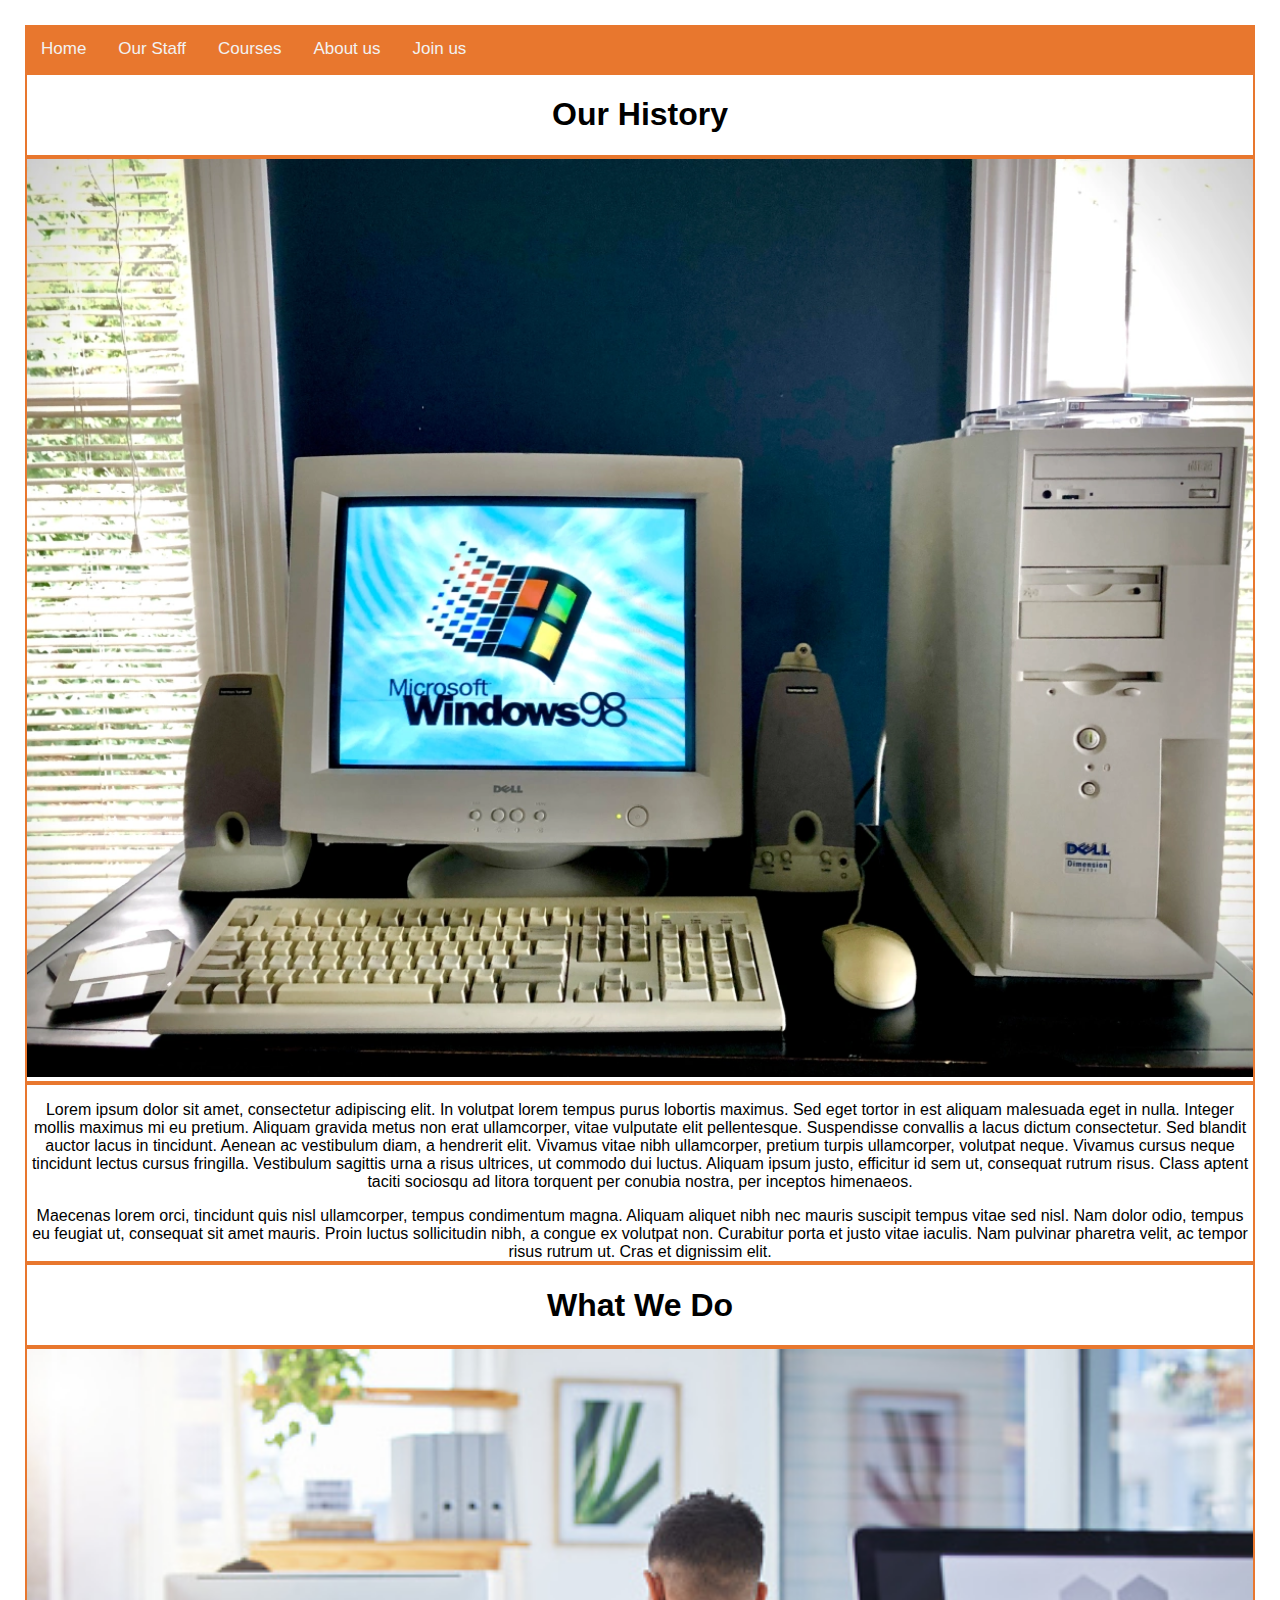
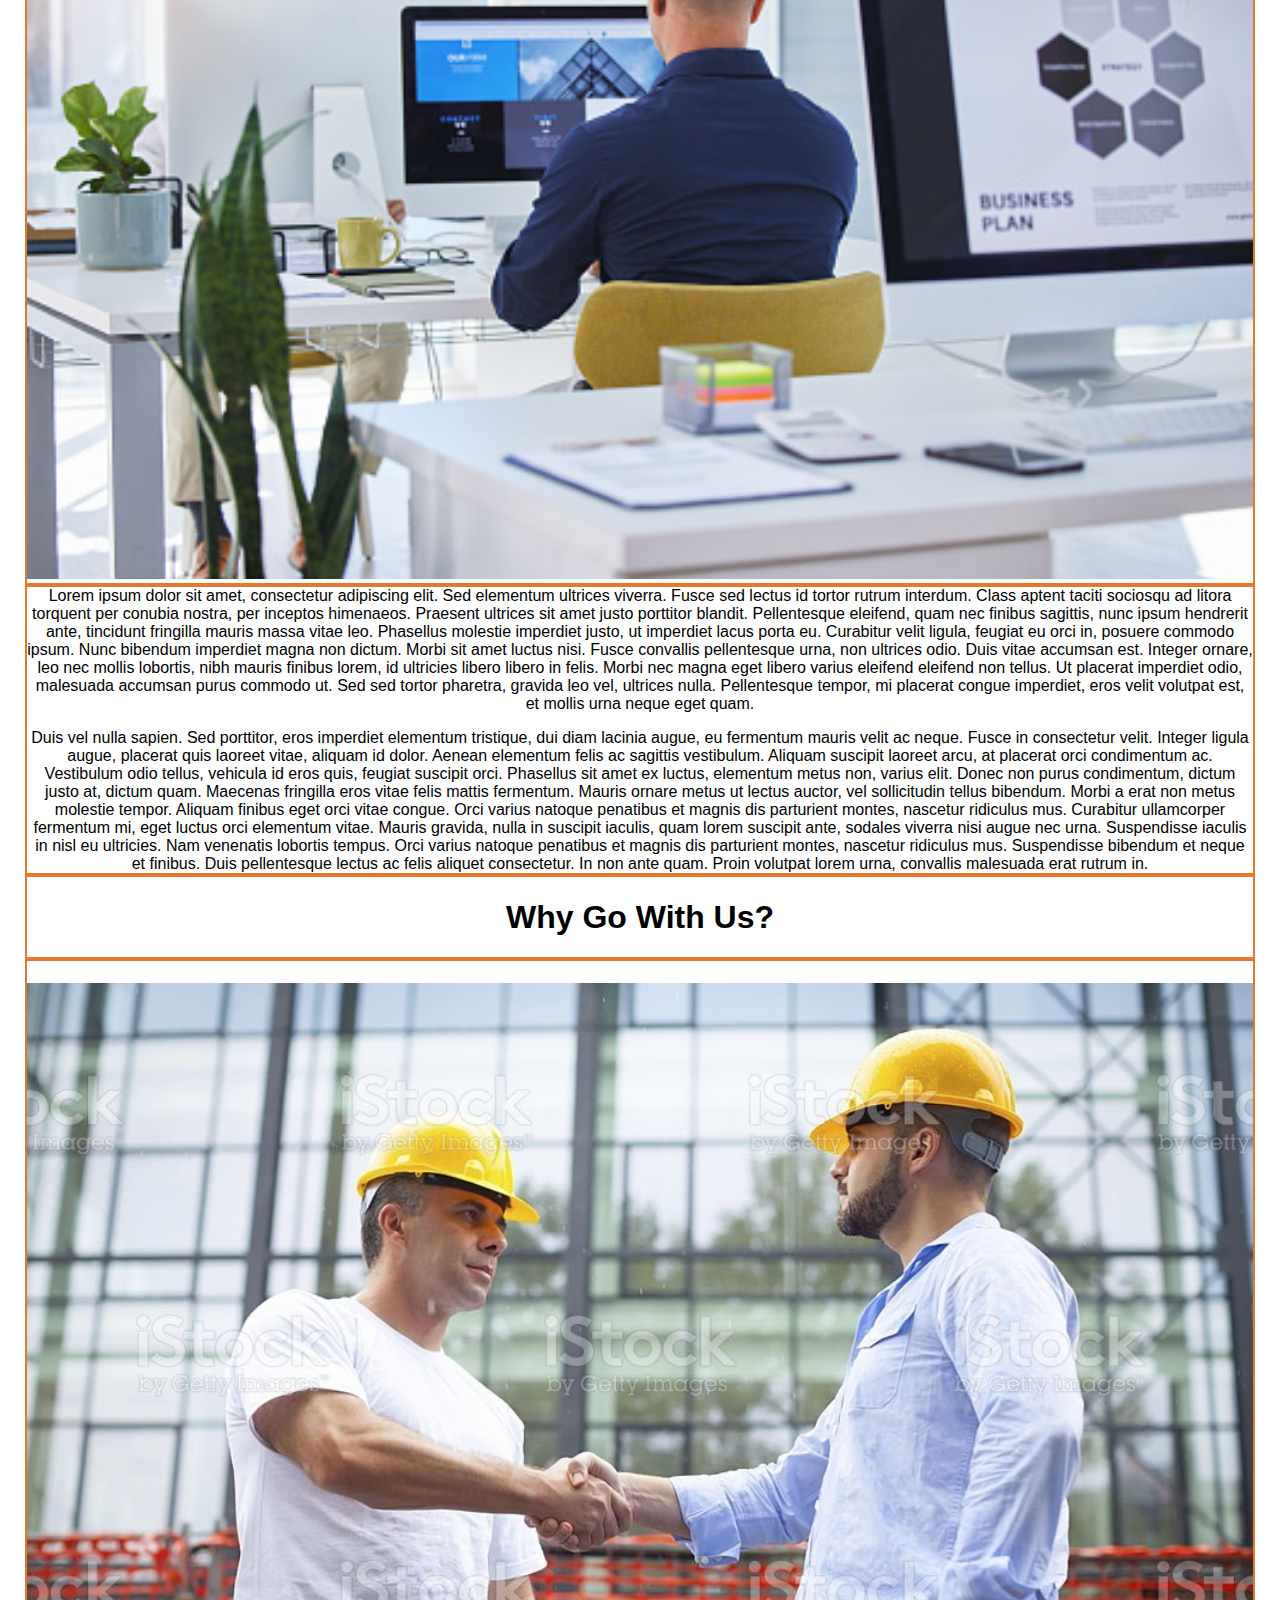
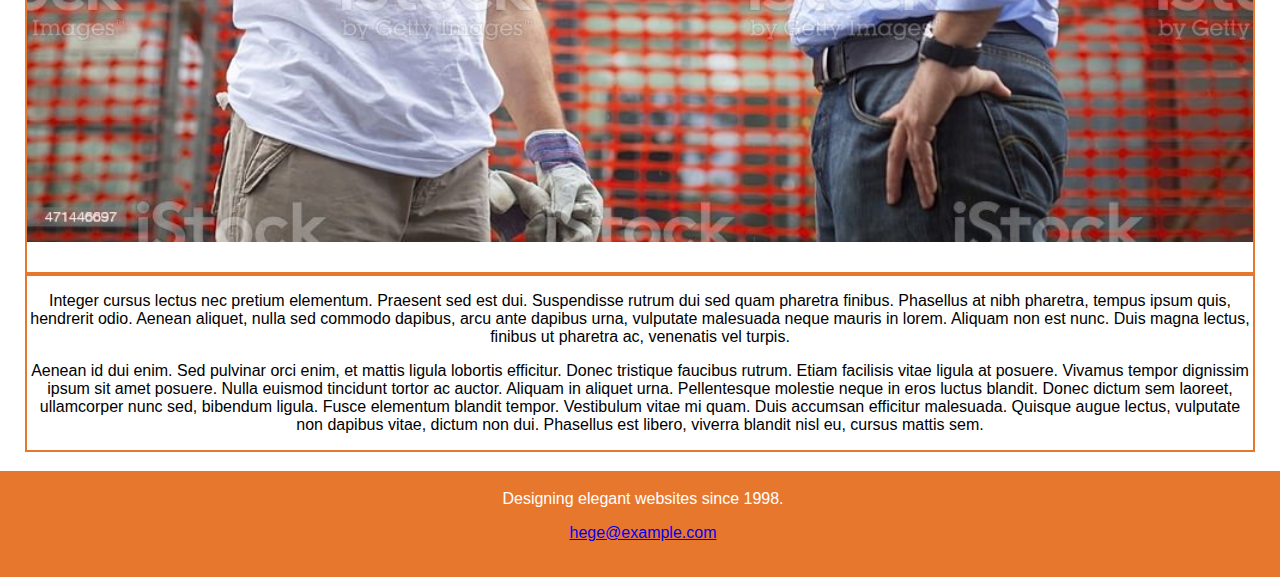
==== aboutus.html @ 341ba4f2 "Add files via upload" ====
<!DOCTYPE html>
<html>
<title>About Us</title>
<nav>
<meta name="viewport" content="width=device-width, initial-scale=1">
<link rel="stylesheet" href="main.css">
</head>
<body>

<div class="topnav">
  <a class="active" href="index.html">Home</a>
  <a href="staff.html">Our Staff</a>
  <a href="courses.html">Courses</a>
  <a href="aboutus.html">About us</a>
  <a href="joinus.html">Join us</a>
</div>
<article>

<div class="boxed">
  <h1> <center>Our History</center> </h1>
</div>

<div class="boxed">
  <center> <img src="oldoffice.png" alt="Our Old Office"> </center>
</div>

<div class="boxed">
   <center>  <p> Lorem ipsum dolor sit amet, consectetur adipiscing elit. In volutpat lorem tempus purus lobortis maximus. Sed eget tortor in est aliquam malesuada eget in nulla. Integer mollis maximus mi eu pretium. Aliquam gravida metus non erat ullamcorper, vitae vulputate elit pellentesque. Suspendisse convallis a lacus dictum consectetur. Sed blandit auctor lacus in tincidunt. Aenean ac vestibulum diam, a hendrerit elit. Vivamus vitae nibh ullamcorper, pretium turpis ullamcorper, volutpat neque. Vivamus cursus neque tincidunt lectus cursus fringilla. Vestibulum sagittis urna a risus ultrices, ut commodo dui luctus. Aliquam ipsum justo, efficitur id sem ut, consequat rutrum risus. Class aptent taciti sociosqu ad litora torquent per conubia nostra, per inceptos himenaeos.</p>

Maecenas lorem orci, tincidunt quis nisl ullamcorper, tempus condimentum magna. Aliquam aliquet nibh nec mauris suscipit tempus vitae sed nisl. Nam dolor odio, tempus eu feugiat ut, consequat sit amet mauris. Proin luctus sollicitudin nibh, a congue ex volutpat non. Curabitur porta et justo vitae iaculis. Nam pulvinar pharetra velit, ac tempor risus rutrum ut. Cras et dignissim elit.</center> 
</div>
<div class="boxed">
  <h1> <center>What We Do</center> </h1>
</div>

<div class="boxed">
   <center> <img src="webdesign.png" alt="Web design"> </center>
</div>

<div class="boxed">
   <center>Lorem ipsum dolor sit amet, consectetur adipiscing elit. Sed elementum ultrices viverra. Fusce sed lectus id tortor rutrum interdum. Class aptent taciti sociosqu ad litora torquent per conubia nostra, per inceptos himenaeos. Praesent ultrices sit amet justo porttitor blandit. Pellentesque eleifend, quam nec finibus sagittis, nunc ipsum hendrerit ante, tincidunt fringilla mauris massa vitae leo. Phasellus molestie imperdiet justo, ut imperdiet lacus porta eu. Curabitur velit ligula, feugiat eu orci in, posuere commodo ipsum. Nunc bibendum imperdiet magna non dictum. Morbi sit amet luctus nisi. Fusce convallis pellentesque urna, non ultrices odio. Duis vitae accumsan est. Integer ornare, leo nec mollis lobortis, nibh mauris finibus lorem, id ultricies libero libero in felis. Morbi nec magna eget libero varius eleifend eleifend non tellus. Ut placerat imperdiet odio, malesuada accumsan purus commodo ut. Sed sed tortor pharetra, gravida leo vel, ultrices nulla. Pellentesque tempor, mi placerat congue imperdiet, eros velit volutpat est, et mollis urna neque eget quam. </p>

Duis vel nulla sapien. Sed porttitor, eros imperdiet elementum tristique, dui diam lacinia augue, eu fermentum mauris velit ac neque. Fusce in consectetur velit. Integer ligula augue, placerat quis laoreet vitae, aliquam id dolor. Aenean elementum felis ac sagittis vestibulum. Aliquam suscipit laoreet arcu, at placerat orci condimentum ac. Vestibulum odio tellus, vehicula id eros quis, feugiat suscipit orci. Phasellus sit amet ex luctus, elementum metus non, varius elit. Donec non purus condimentum, dictum justo at, dictum quam. Maecenas fringilla eros vitae felis mattis fermentum. Mauris ornare metus ut lectus auctor, vel sollicitudin tellus bibendum. Morbi a erat non metus molestie tempor. Aliquam finibus eget orci vitae congue. Orci varius natoque penatibus et magnis dis parturient montes, nascetur ridiculus mus. Curabitur ullamcorper fermentum mi, eget luctus orci elementum vitae. Mauris gravida, nulla in suscipit iaculis, quam lorem suscipit ante, sodales viverra nisi augue nec urna.

Suspendisse iaculis in nisl eu ultricies. Nam venenatis lobortis tempus. Orci varius natoque penatibus et magnis dis parturient montes, nascetur ridiculus mus. Suspendisse bibendum et neque et finibus. Duis pellentesque lectus ac felis aliquet consectetur. In non ante quam. Proin volutpat lorem urna, convallis malesuada erat rutrum in.</center> 
</div>

<div class="boxed">
  <h1> <center>Why Go With Us?</center> </h1>
</div>

<div class="boxed">
  <h1> <center> <img src="construction.png" alt="Construction Workers"> </center> </h1>
</div>

<div class="boxed">
  <center>
  <p>Integer cursus lectus nec pretium elementum. Praesent sed est dui. Suspendisse rutrum dui sed quam pharetra finibus. Phasellus at nibh pharetra, tempus ipsum quis, hendrerit odio. Aenean aliquet, nulla sed commodo dapibus, arcu ante dapibus urna, vulputate malesuada neque mauris in lorem. Aliquam non est nunc. Duis magna lectus, finibus ut pharetra ac, venenatis vel turpis. </p>
  <p>Aenean id dui enim. Sed pulvinar orci enim, et mattis ligula lobortis efficitur. Donec tristique faucibus rutrum. Etiam facilisis vitae ligula at posuere. Vivamus tempor dignissim ipsum sit amet posuere. Nulla euismod tincidunt tortor ac auctor. Aliquam in aliquet urna. Pellentesque molestie neque in eros luctus blandit. Donec dictum sem laoreet, ullamcorper nunc sed, bibendum ligula. Fusce elementum blandit tempor. Vestibulum vitae mi quam. Duis accumsan efficitur malesuada. Quisque augue lectus, vulputate non dapibus vitae, dictum non dui. Phasellus est libero, viverra blandit nisl eu, cursus mattis sem. </p>
  </center>
</div>





</article>
</body>
</nav>
<footer>
  <p>Designing elegant websites since 1998.</p>
  <p><a href="mailto:hege@example.com">hege@example.com</a></p>
</footer>
</html>
---- main.css ----
body {
  margin: 0;
  font-family: Arial, Helvetica, sans-serif;
}

.topnav {
  overflow: hidden;
  background-color: #E8772E;
}

.topnav a {
  float: left;
  color: #f2f2f2;
  text-align: center;
  padding: 14px 16px;
  text-decoration: none;
  font-size: 17px;
}

.topnav a:hover {
  background-color: #ddd;
  color: black;
}

}
.center {
  display: block;
  margin-left: auto;
  margin-right: auto;
  width: 50%;
}
footer {
  text-align: center;
  padding: 3px;
  background-color: #E8772E;
  color: white;
}
html {
    position: relative;
    min-height: 100%;
}

body {
    margin: 0 0 100px;
    /* bottom = footer height */
    padding: 25px;
}

footer {
    background-color: #E8772E;
    position: absolute;
    left: 0;
    bottom: 0;
    height: 100px;
    width: 100%;
    overflow: hidden;
}
.boxed {
  border: 2px solid #e8772e ;
}
img {
  width: 100%;
  height: auto;
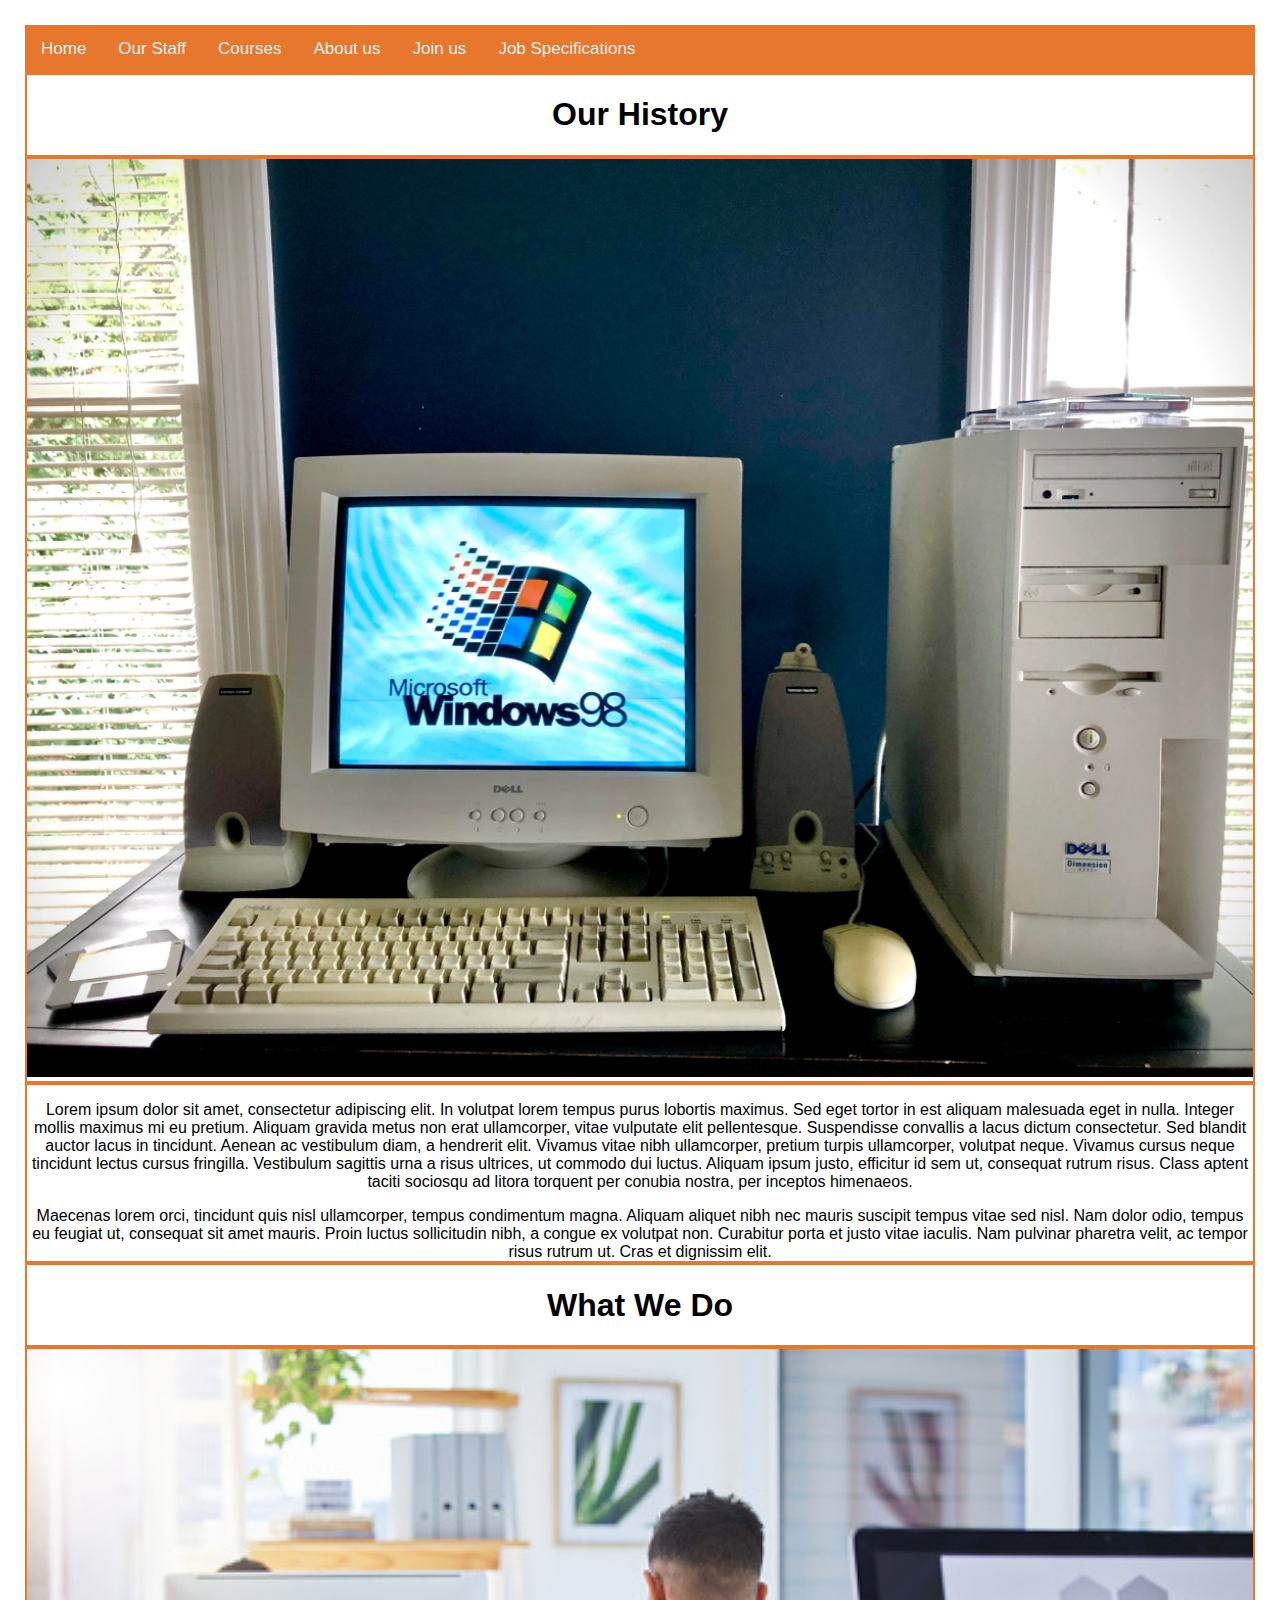
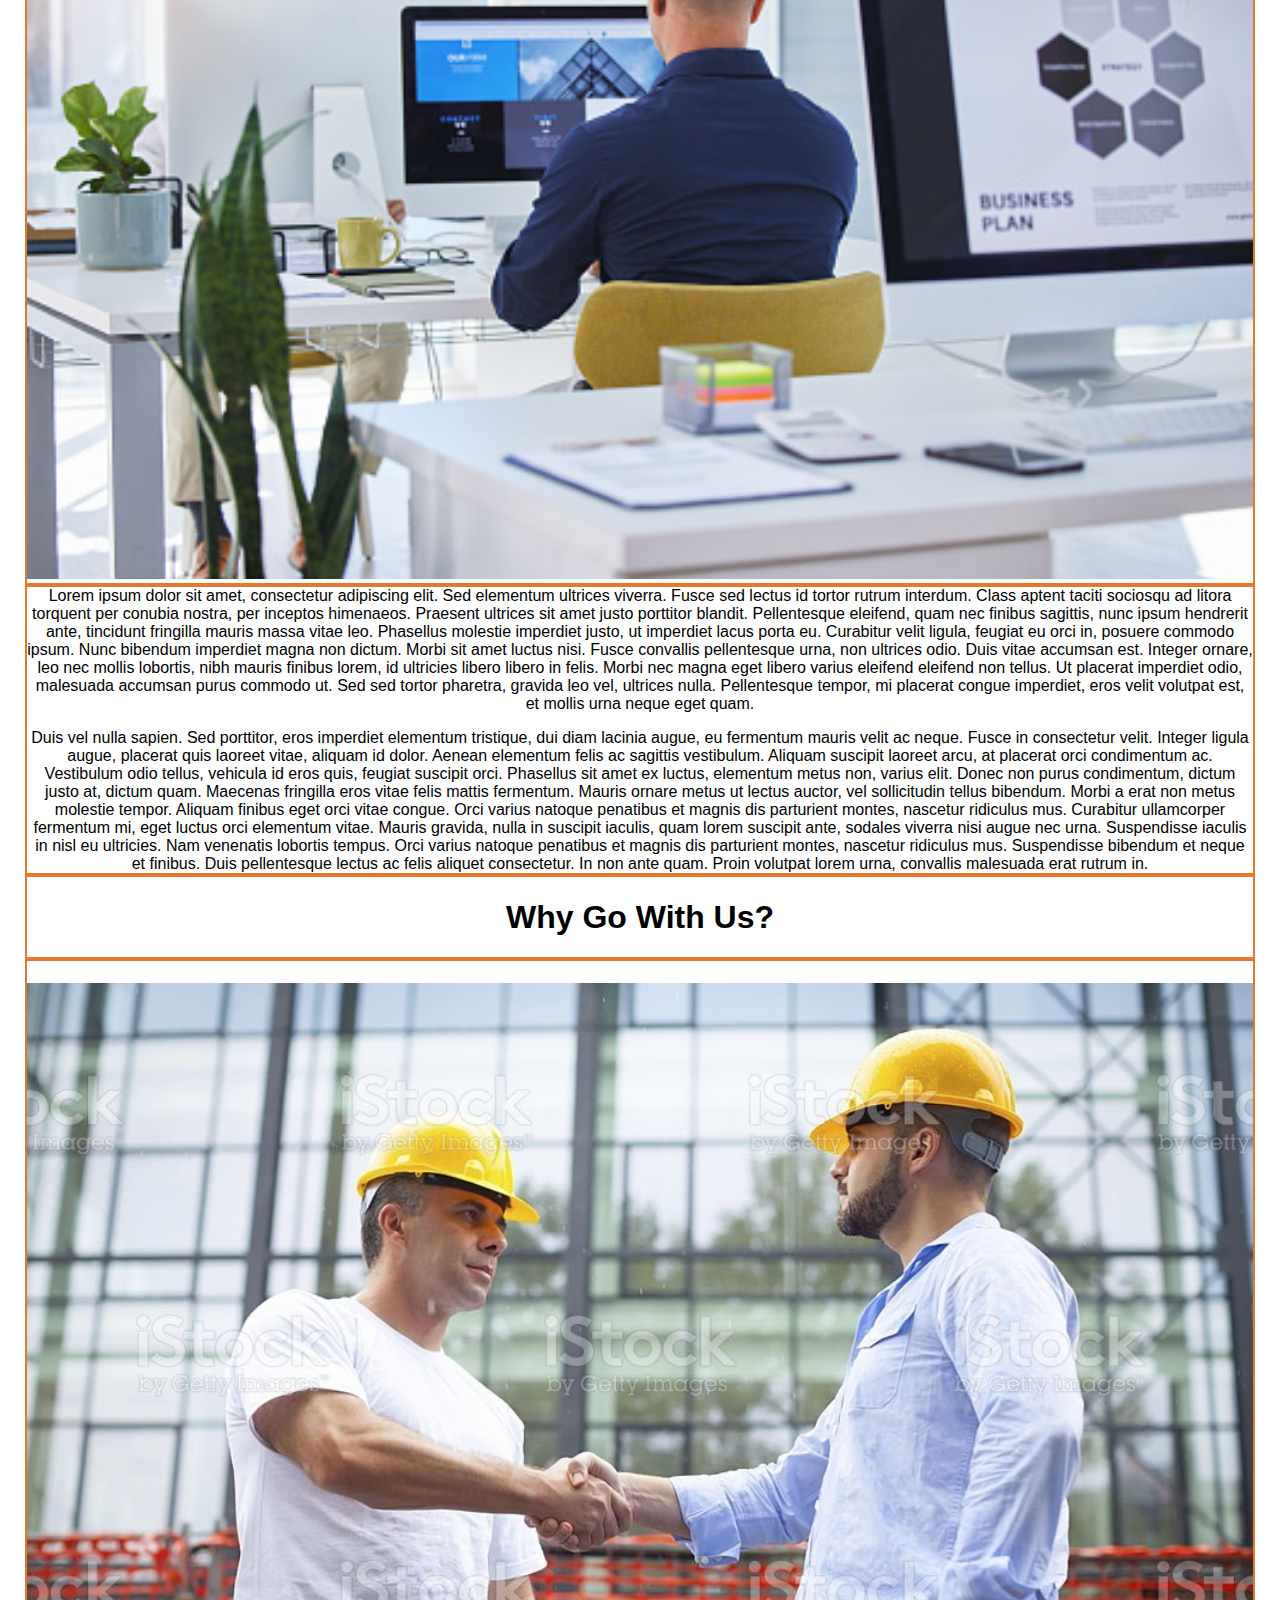
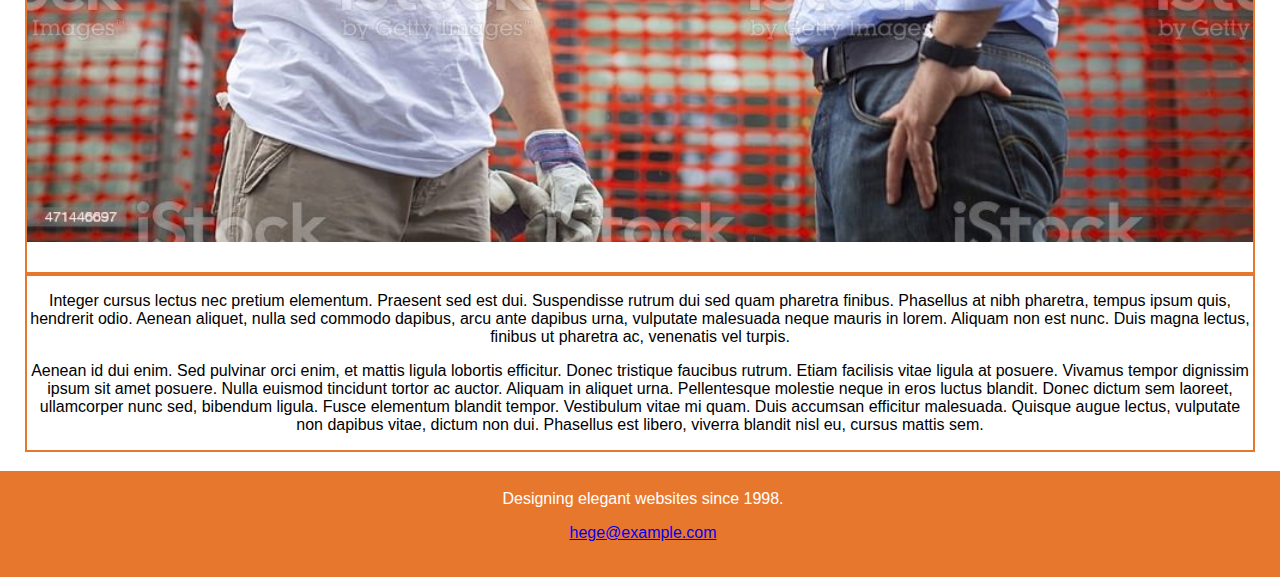
==== commit cd3c77d4: "Add files via upload" ====
--- a/aboutus.html
+++ b/aboutus.html
@@ -13,7 +13,10 @@
   <a href="courses.html">Courses</a>
   <a href="aboutus.html">About us</a>
   <a href="joinus.html">Join us</a>
+  <a href="jobs.html">Job Specifications</a>
 </div>
+</body>
+</nav>
 <article>
 
 <div class="boxed">
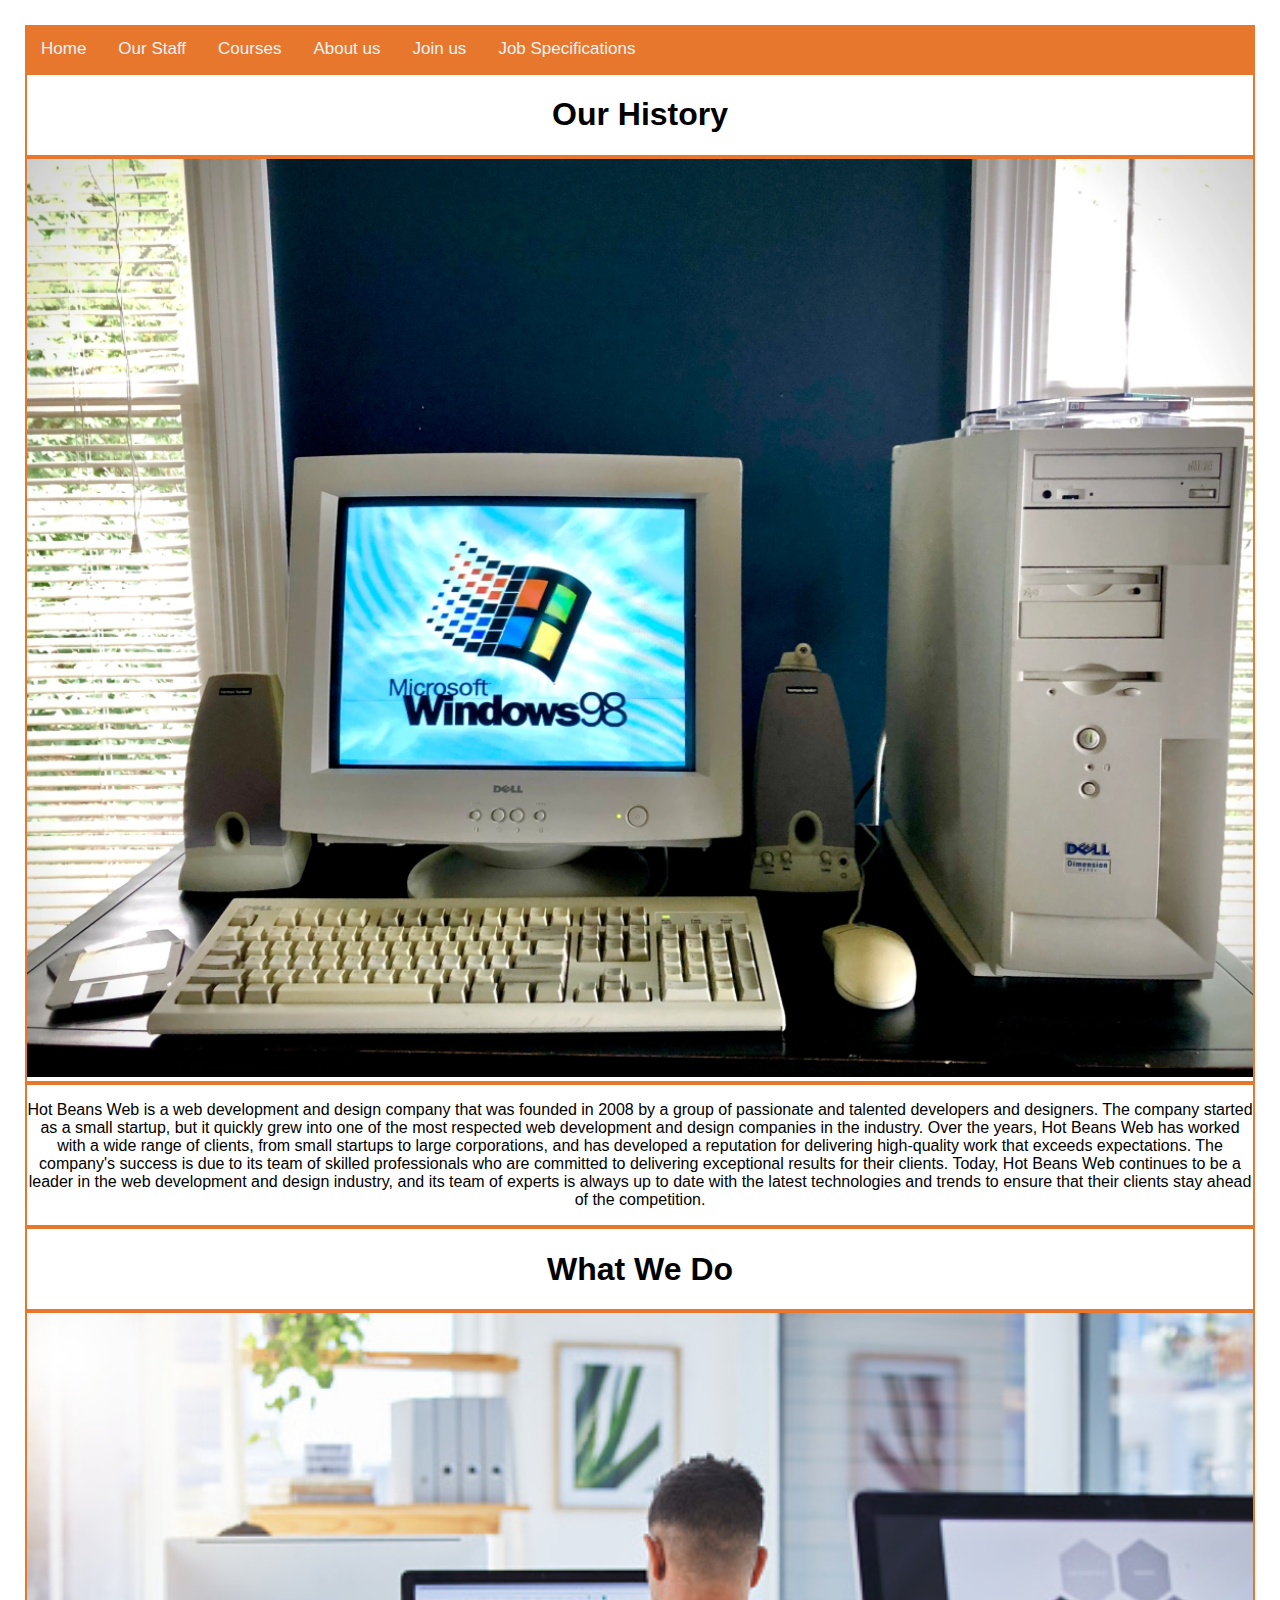
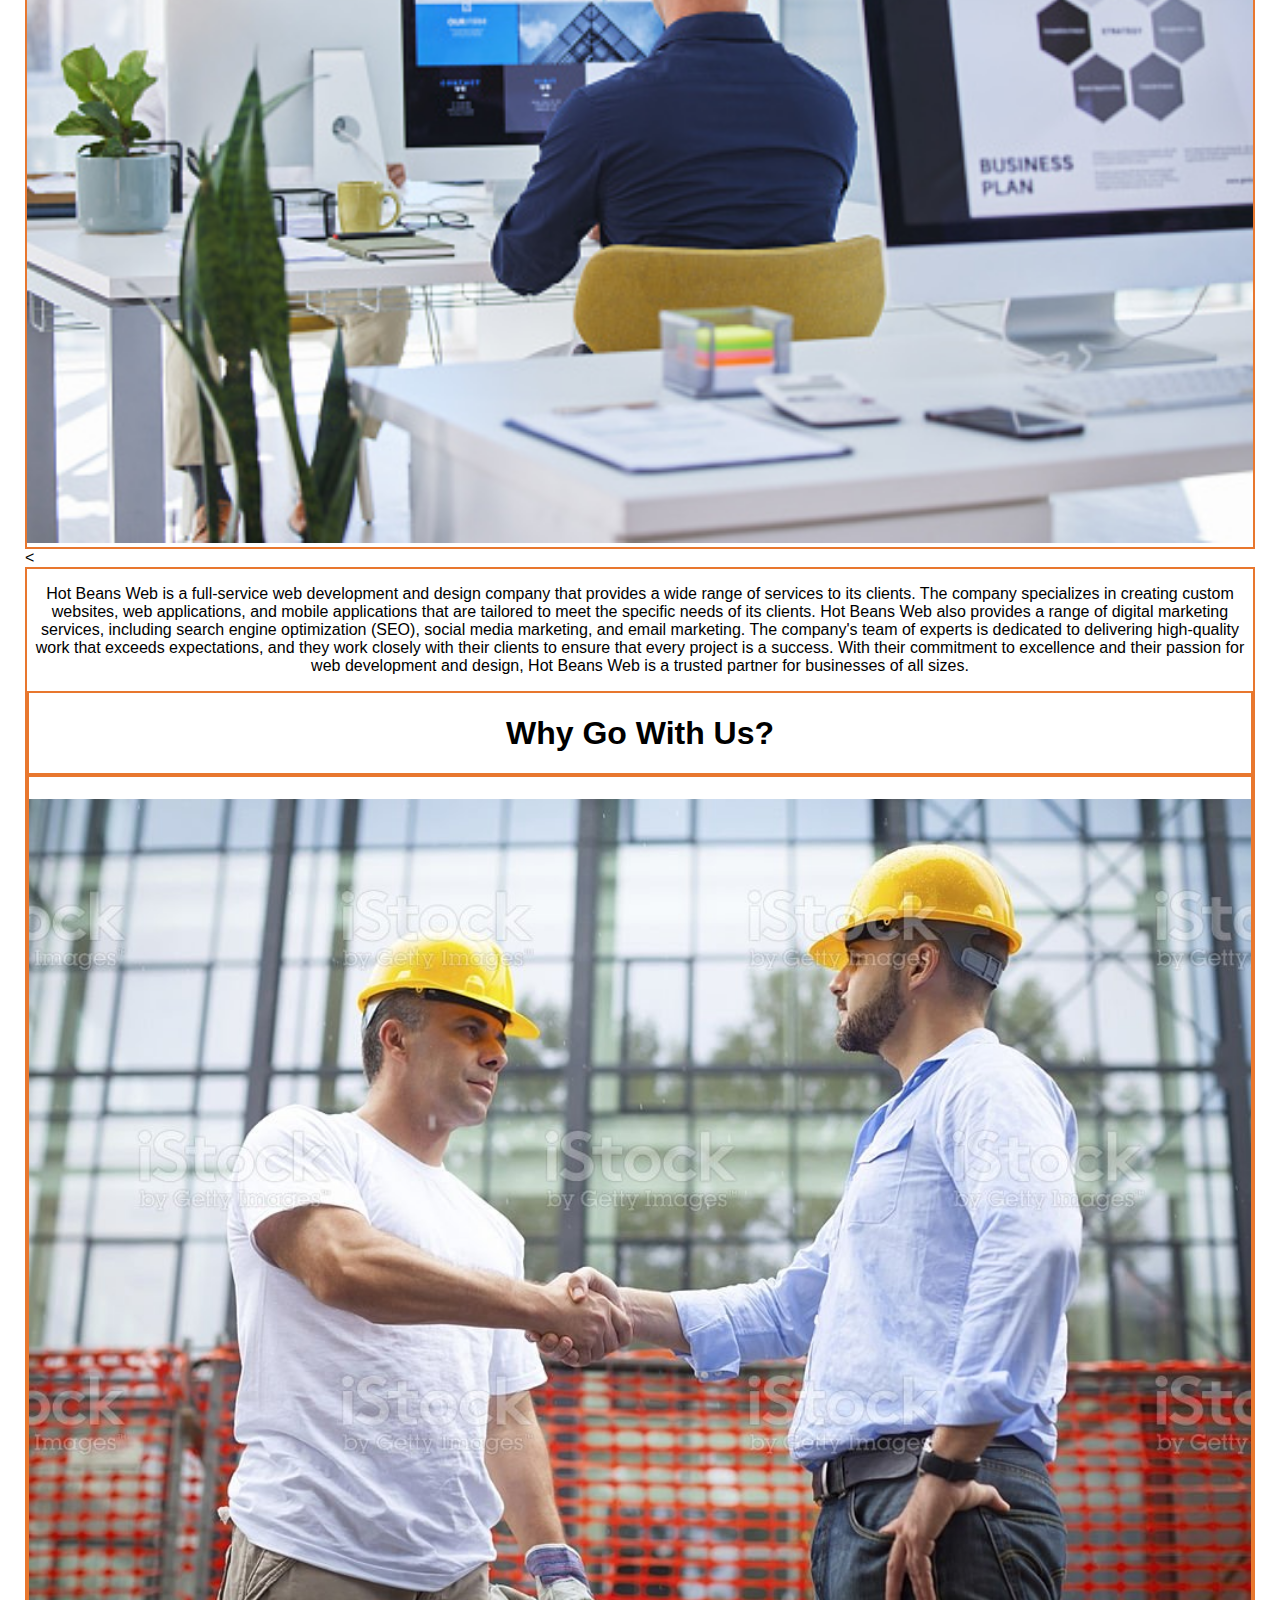
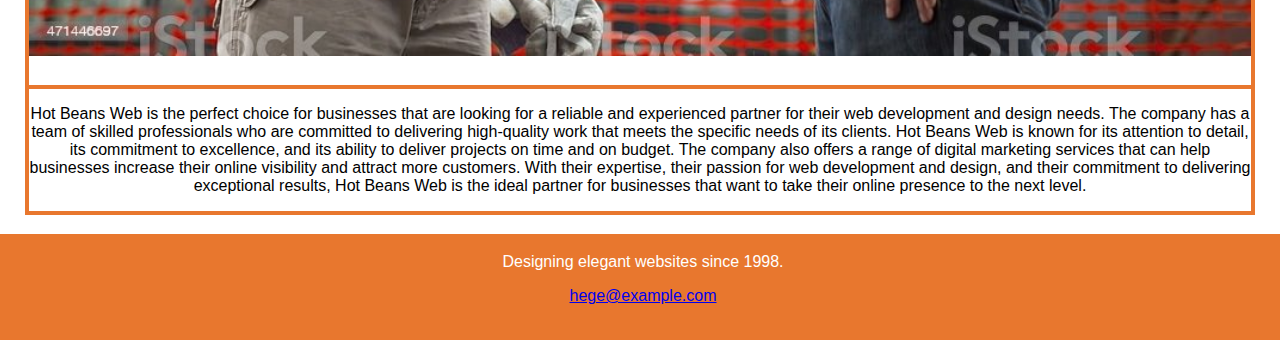
==== commit f5280a8f: "Add files via upload" ====
--- a/aboutus.html
+++ b/aboutus.html
@@ -28,9 +28,9 @@
 </div>
 
 <div class="boxed">
-   <center>  <p> Lorem ipsum dolor sit amet, consectetur adipiscing elit. In volutpat lorem tempus purus lobortis maximus. Sed eget tortor in est aliquam malesuada eget in nulla. Integer mollis maximus mi eu pretium. Aliquam gravida metus non erat ullamcorper, vitae vulputate elit pellentesque. Suspendisse convallis a lacus dictum consectetur. Sed blandit auctor lacus in tincidunt. Aenean ac vestibulum diam, a hendrerit elit. Vivamus vitae nibh ullamcorper, pretium turpis ullamcorper, volutpat neque. Vivamus cursus neque tincidunt lectus cursus fringilla. Vestibulum sagittis urna a risus ultrices, ut commodo dui luctus. Aliquam ipsum justo, efficitur id sem ut, consequat rutrum risus. Class aptent taciti sociosqu ad litora torquent per conubia nostra, per inceptos himenaeos.</p>
-
-Maecenas lorem orci, tincidunt quis nisl ullamcorper, tempus condimentum magna. Aliquam aliquet nibh nec mauris suscipit tempus vitae sed nisl. Nam dolor odio, tempus eu feugiat ut, consequat sit amet mauris. Proin luctus sollicitudin nibh, a congue ex volutpat non. Curabitur porta et justo vitae iaculis. Nam pulvinar pharetra velit, ac tempor risus rutrum ut. Cras et dignissim elit.</center> 
+   <center><p>Hot Beans Web is a web development and design company that was founded in 2008 by a group of passionate and talented developers and designers. The company started as a small startup, but it quickly grew into one of the most respected web development and design companies in the industry. Over the years, Hot Beans Web has worked with a wide range of clients, from small startups to large corporations, and has developed a reputation for delivering high-quality work that exceeds expectations. The company's success is due to its team of skilled professionals who are committed to delivering exceptional results for their clients. Today, Hot Beans Web continues to be a leader in the web development and design industry, and its team of experts is always up to date with the latest technologies and trends to ensure that their clients stay ahead of the competition.
+   </p>
+   </center> 
 </div>
 <div class="boxed">
   <h1> <center>What We Do</center> </h1>
@@ -40,13 +40,10 @@
    <center> <img src="webdesign.png" alt="Web design"> </center>
 </div>
 
-<div class="boxed">
-   <center>Lorem ipsum dolor sit amet, consectetur adipiscing elit. Sed elementum ultrices viverra. Fusce sed lectus id tortor rutrum interdum. Class aptent taciti sociosqu ad litora torquent per conubia nostra, per inceptos himenaeos. Praesent ultrices sit amet justo porttitor blandit. Pellentesque eleifend, quam nec finibus sagittis, nunc ipsum hendrerit ante, tincidunt fringilla mauris massa vitae leo. Phasellus molestie imperdiet justo, ut imperdiet lacus porta eu. Curabitur velit ligula, feugiat eu orci in, posuere commodo ipsum. Nunc bibendum imperdiet magna non dictum. Morbi sit amet luctus nisi. Fusce convallis pellentesque urna, non ultrices odio. Duis vitae accumsan est. Integer ornare, leo nec mollis lobortis, nibh mauris finibus lorem, id ultricies libero libero in felis. Morbi nec magna eget libero varius eleifend eleifend non tellus. Ut placerat imperdiet odio, malesuada accumsan purus commodo ut. Sed sed tortor pharetra, gravida leo vel, ultrices nulla. Pellentesque tempor, mi placerat congue imperdiet, eros velit volutpat est, et mollis urna neque eget quam. </p>
-
-Duis vel nulla sapien. Sed porttitor, eros imperdiet elementum tristique, dui diam lacinia augue, eu fermentum mauris velit ac neque. Fusce in consectetur velit. Integer ligula augue, placerat quis laoreet vitae, aliquam id dolor. Aenean elementum felis ac sagittis vestibulum. Aliquam suscipit laoreet arcu, at placerat orci condimentum ac. Vestibulum odio tellus, vehicula id eros quis, feugiat suscipit orci. Phasellus sit amet ex luctus, elementum metus non, varius elit. Donec non purus condimentum, dictum justo at, dictum quam. Maecenas fringilla eros vitae felis mattis fermentum. Mauris ornare metus ut lectus auctor, vel sollicitudin tellus bibendum. Morbi a erat non metus molestie tempor. Aliquam finibus eget orci vitae congue. Orci varius natoque penatibus et magnis dis parturient montes, nascetur ridiculus mus. Curabitur ullamcorper fermentum mi, eget luctus orci elementum vitae. Mauris gravida, nulla in suscipit iaculis, quam lorem suscipit ante, sodales viverra nisi augue nec urna.
-
-Suspendisse iaculis in nisl eu ultricies. Nam venenatis lobortis tempus. Orci varius natoque penatibus et magnis dis parturient montes, nascetur ridiculus mus. Suspendisse bibendum et neque et finibus. Duis pellentesque lectus ac felis aliquet consectetur. In non ante quam. Proin volutpat lorem urna, convallis malesuada erat rutrum in.</center> 
-</div>
+<<div class="boxed">
+   <center><p>Hot Beans Web is a full-service web development and design company that provides a wide range of services to its clients. The company specializes in creating custom websites, web applications, and mobile applications that are tailored to meet the specific needs of its clients. Hot Beans Web also provides a range of digital marketing services, including search engine optimization (SEO), social media marketing, and email marketing. The company's team of experts is dedicated to delivering high-quality work that exceeds expectations, and they work closely with their clients to ensure that every project is a success. With their commitment to excellence and their passion for web development and design, Hot Beans Web is a trusted partner for businesses of all sizes.
+   </p>
+   </center> 
 
 <div class="boxed">
   <h1> <center>Why Go With Us?</center> </h1>
@@ -57,10 +54,9 @@
 </div>
 
 <div class="boxed">
-  <center>
-  <p>Integer cursus lectus nec pretium elementum. Praesent sed est dui. Suspendisse rutrum dui sed quam pharetra finibus. Phasellus at nibh pharetra, tempus ipsum quis, hendrerit odio. Aenean aliquet, nulla sed commodo dapibus, arcu ante dapibus urna, vulputate malesuada neque mauris in lorem. Aliquam non est nunc. Duis magna lectus, finibus ut pharetra ac, venenatis vel turpis. </p>
-  <p>Aenean id dui enim. Sed pulvinar orci enim, et mattis ligula lobortis efficitur. Donec tristique faucibus rutrum. Etiam facilisis vitae ligula at posuere. Vivamus tempor dignissim ipsum sit amet posuere. Nulla euismod tincidunt tortor ac auctor. Aliquam in aliquet urna. Pellentesque molestie neque in eros luctus blandit. Donec dictum sem laoreet, ullamcorper nunc sed, bibendum ligula. Fusce elementum blandit tempor. Vestibulum vitae mi quam. Duis accumsan efficitur malesuada. Quisque augue lectus, vulputate non dapibus vitae, dictum non dui. Phasellus est libero, viverra blandit nisl eu, cursus mattis sem. </p>
-  </center>
+   <center><p>Hot Beans Web is the perfect choice for businesses that are looking for a reliable and experienced partner for their web development and design needs. The company has a team of skilled professionals who are committed to delivering high-quality work that meets the specific needs of its clients. Hot Beans Web is known for its attention to detail, its commitment to excellence, and its ability to deliver projects on time and on budget. The company also offers a range of digital marketing services that can help businesses increase their online visibility and attract more customers. With their expertise, their passion for web development and design, and their commitment to delivering exceptional results, Hot Beans Web is the ideal partner for businesses that want to take their online presence to the next level.
+   </p>
+   </center> 
 </div>
 
 
